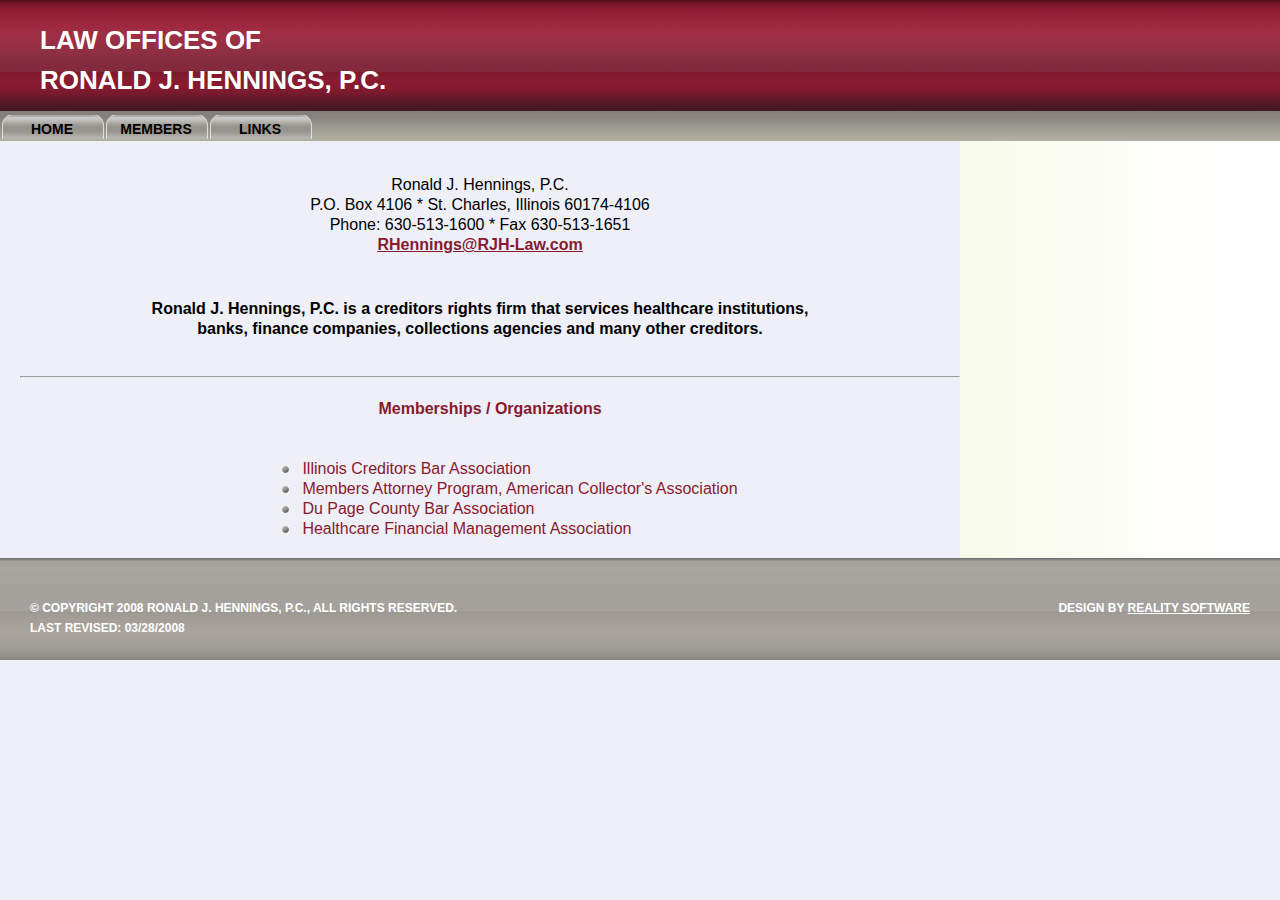
==== index.html @ 8f8e6888 "Initial Commit" ====
﻿<!DOCTYPE html PUBLIC "-//W3C//DTD XHTML 1.0 Transitional//EN" "http://www.w3.org/TR/xhtml1/DTD/xhtml1-transitional.dtd">

<html xmlns="http://www.w3.org/1999/xhtml">
<head>
    <meta http-equiv="Content-Type" content="text/html; charset=utf-8" />
    <title>Law Offices Ronald J. Hennings, P.C.</title>
    <link href="style.css" rel="stylesheet" type="text/css" />
</head>
<body>
    <div id="container">
        <!-- header -->
        <div id="header">
            <div id="logo">
                <a href="Index.html">Law Offices of<br />
                    <br />
                    Ronald J. Hennings, P.C.</a>
            </div>
            <div id="menu">
                <ul>
                    <li><a href="index.html">Home</a></li>
                    <li><a href="employees.html">Members</a></li>
                    <!--<li><a href="opportunity.html">Opportunity</a></li>-->
                    <!--<li><a href="memberships.html">Memberships</a></li>-->
                    <li><a href="links.html">Links</a></li>
                </ul>
            </div>
        </div>
        <!--end header -->
        <!-- main -->
        <div id="main">
            <div id="text">
                <p align="center">
                    <font size="3">Ronald J. Hennings, P.C.<br>
                        P.O. Box 4106 * St. Charles, Illinois 60174-4106<br>
                        Phone: 630-513-1600 * Fax 630-513-1651<br />
                        <a href="mailto:rhennings@rjh-law.com">
                                <font size="3"><strong><u>RHennings@RJH-Law.com</u></strong><a> </font></p>
                <div align="center">
                    <center>
                        <table border="0" width="75%">
                            <tr>
                                <td width="100%">
                                    <p align="center">
                                        <b><font color="#000000" size="3">Ronald J. Hennings, P.C. is a creditors rights firm
                                            that services healthcare institutions, banks, finance companies, collections agencies
                                            and many other creditors.</font></b>
                                </td>
                            </tr>
                        </table>
                    </center>
                </div>
                <hr />
                <center>
                    <h4>
                        Memberships / Organizations</h4>
                    <table>
                        <tr>
                            <td>
                                <ul style="font-size: 16px; text-align: left">
                                    <li>Illinois Creditors Bar Association</li>
                                    <li>Members Attorney Program, American Collector's Association</li>
                                    <li>Du Page County Bar Association</li>
                                    <li>Healthcare Financial Management Association</li>
                                </ul>
                            </td>
                        </tr>
                    </table>
                </center>
            </div>
            <!-- end main -->
            <!-- footer -->
            <div id="footer">
                <div id="left_footer">
                    © Copyright 2008 Ronald J. Hennings, P.C., All rights reserved.
                    <br />
                    Last Revised: 03/28/2008
                </div>
                <div id="right_footer">
                    <!-- DO NOT DELETE THIS LINK! READ THE LICENSE! -->
                    Design by <a href="http://www.realitysoftware.ca" title="Website Design">Reality Software</a>
                    <!-- ****************************************** -->
                </div>
            </div>
            <!-- end footer -->
        </div>
</body>
</html>
---- style.css ----
body
{
	margin: 0;
	font-size: 0.9em;
	line-height: 20px;
	font-family: "Myriad Pro" , "Trebuchet MS" , Arial;
	background-color: #EEEFF7;
}
a
{
	color: #871A2F;
}
a:hover
{
	text-decoration: none;
}
#container
{
	background-color: #fff;
}
#header
{
	background: url(images/header_bckg.jpg) repeat-x #2D1721;
}
#logo
{
	padding: 30px 0 0 40px;
	height: 34px;
}
#logo a
{
	color: #FFFFFF;
	text-decoration: none;
	font-weight: bold;
	height: 36px;
	font-size: 26px;
	text-transform: uppercase;
}
#menu
{
	background: url(images/menu_bckg.jpg) #84807A;
	height: 30px;
	margin-top: 47px;
}
#menu ul
{
	margin: 0;
	padding: 0;
}
#menu ul li
{
	display: inline-block;
	float: left;
	width: 104px;
	list-style: none;
	text-align: center;
}
#menu a
{
	display: block;
	float: left;
	width: 104px;
	color: #000;
	font-size: 14px;
	text-transform: uppercase;
	font-weight: bold;
	text-decoration: none;
	padding-top: 8px;
	background: url(images/button.gif) no-repeat 0 4px;
}
#menu a:hover
{
	background: url(images/button_over.gif) no-repeat 0 4px;
	padding-top: 8px;
	height: 22px;
}
#text
{
	margin: 0 320px 0 20px;
}
#text p
{
	padding: 0 20px 10px 0;
}
#text li
{
	list-style: none;
	padding-left: 20px;
	background: url(images/li.gif) no-repeat 0px 7px;
}
#sidebar
{
	float: right;
	width: 270px;
	padding: 0 20px 0 10px;
	font-size: 13px;
}
h1
{
	margin: 0;
	padding: 0;
	text-transform: uppercase;
	font-size: 2em;
	color: #84807a;
}
#main
{
	float: left;
	background: url(images/sidebar_bckg.gif) repeat-y top right;
	padding: 20px 0 0 0;
}
#foot
{
	background: url(images/foot.gif) no-repeat;
	height: 47px;
	width: 200px;
}
#footer
{
	background: url(images/footer_bckg.jpg) repeat-x #84807a;
	height: 102px;
	clear: both;
}
#left_footer
{
	float: left;
	padding: 40px 0 0 30px;
	background: url(images/c.gif) no-repeat 30px 35px;
	text-transform: uppercase;
	color: #FFFFFF;
	font-weight: bold;
	font-size: 12px;
}
#left_footer a
{
	color: #FFFFFF;
}
#left_footer a:hover
{
	text-decoration: none;
}
#right_footer
{
	float: right;
	padding: 40px 30px 0 0;
	text-transform: uppercase;
	color: #FFFFFF;
	font-weight: bold;
	font-size: 12px;
	text-align: right;
}
#right_footer a
{
	color: #FFFFFF;
}
#right_footer a:hover
{
	text-decoration: none;
}
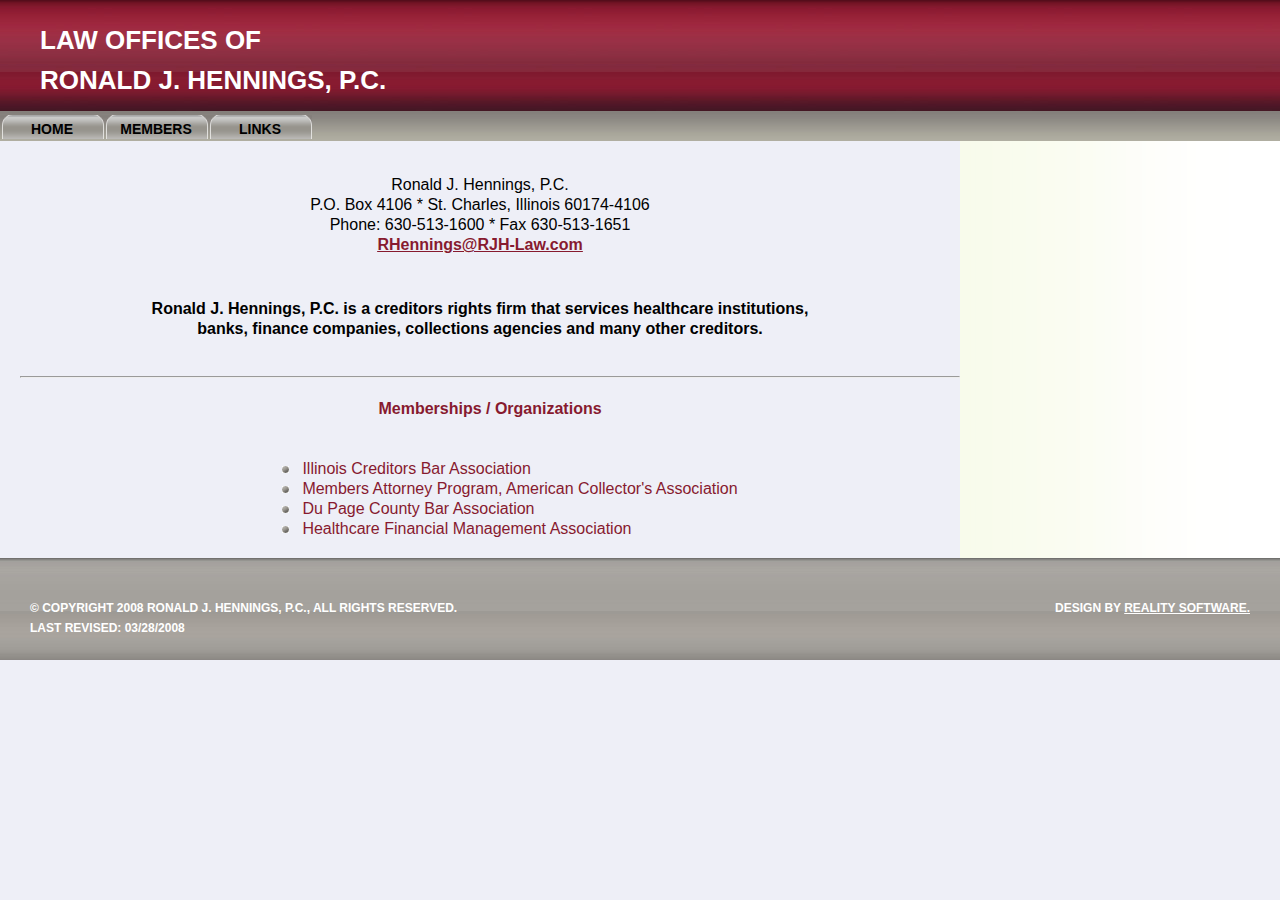
==== commit 921d6ade: "Added cname and small edit to tell if server switched" ====
--- a/index.html
+++ b/index.html
@@ -77,7 +77,7 @@
                 </div>
                 <div id="right_footer">
                     <!-- DO NOT DELETE THIS LINK! READ THE LICENSE! -->
-                    Design by <a href="http://www.realitysoftware.ca" title="Website Design">Reality Software</a>
+                    Design by <a href="http://www.realitysoftware.ca" title="Website Design">Reality Software.</a>
                     <!-- ****************************************** -->
                 </div>
             </div>
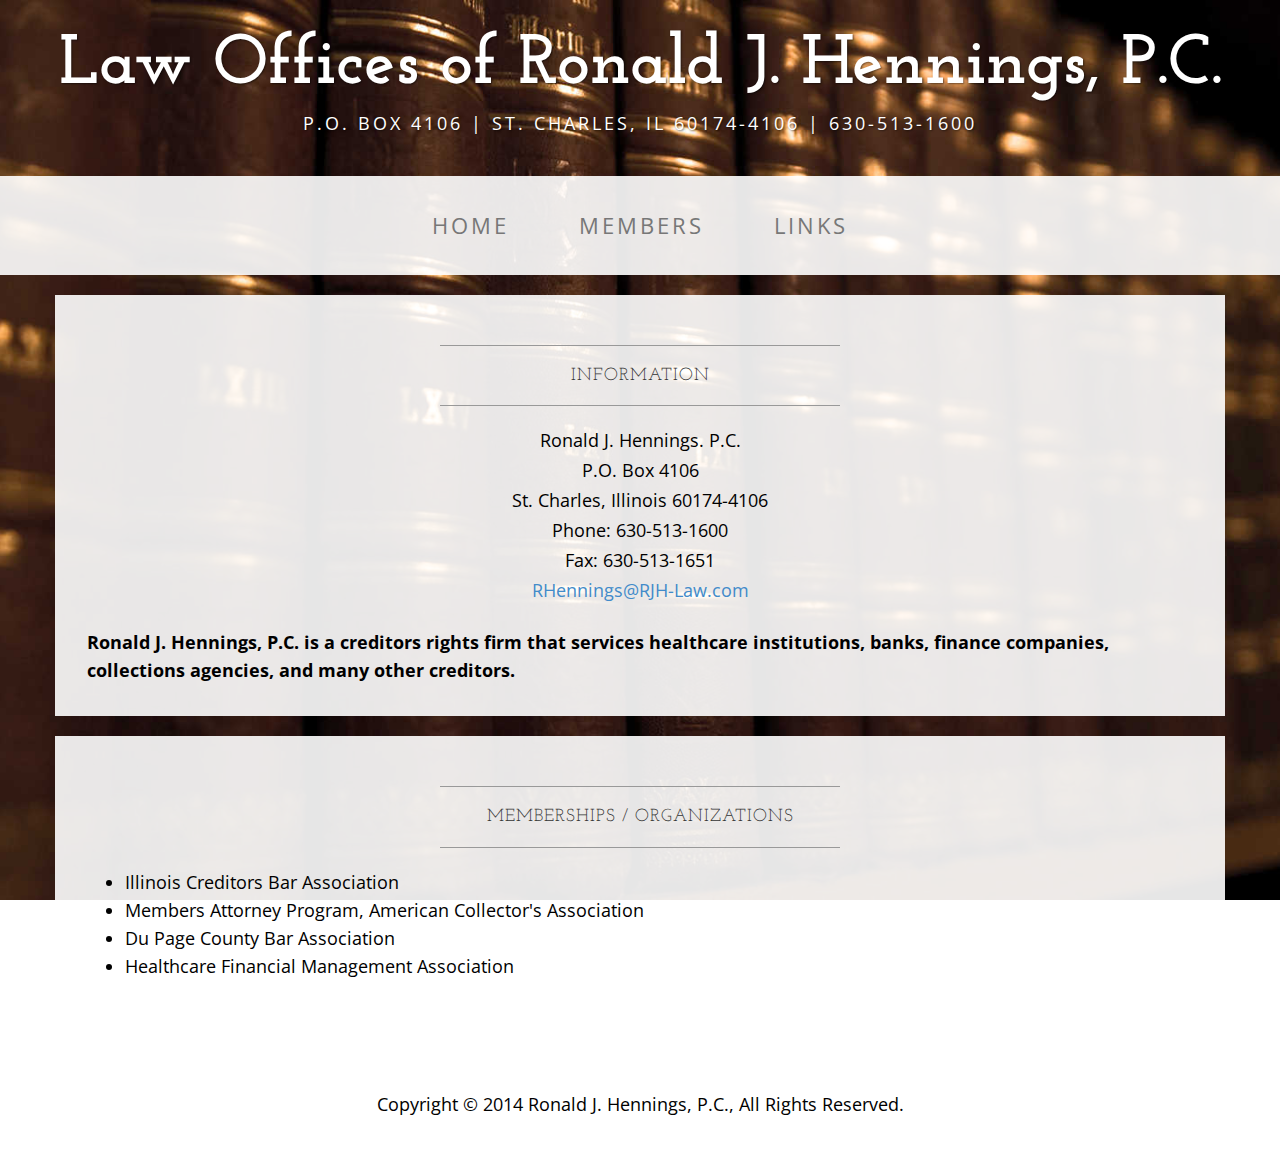
==== commit 62f0c49c: "Moved new site to root" ====
--- a/index.html
+++ b/index.html
@@ -1,87 +1,136 @@
-﻿<!DOCTYPE html PUBLIC "-//W3C//DTD XHTML 1.0 Transitional//EN" "http://www.w3.org/TR/xhtml1/DTD/xhtml1-transitional.dtd">
+<!DOCTYPE html>
+<html lang="en">
 
-<html xmlns="http://www.w3.org/1999/xhtml">
 <head>
-    <meta http-equiv="Content-Type" content="text/html; charset=utf-8" />
-    <title>Law Offices Ronald J. Hennings, P.C.</title>
-    <link href="style.css" rel="stylesheet" type="text/css" />
+
+    <meta charset="utf-8">
+    <meta http-equiv="X-UA-Compatible" content="IE=edge">
+    <meta name="viewport" content="width=device-width, initial-scale=1">
+    <meta name="description" content="">
+    <meta name="author" content="">
+
+    <title>Law Offices of Ronald J. Hennings, P.C.</title>
+
+    <!-- Bootstrap Core CSS -->
+    <link href="css/bootstrap.min.css" rel="stylesheet">
+
+    <!-- Custom CSS -->
+    <link href="css/rjh.css" rel="stylesheet">
+
+    <!-- Fonts -->
+    <link href="http://fonts.googleapis.com/css?family=Open+Sans:300italic,400italic,600italic,700italic,800italic,400,300,600,700,800" rel="stylesheet" type="text/css">
+    <link href="http://fonts.googleapis.com/css?family=Josefin+Slab:100,300,400,600,700,100italic,300italic,400italic,600italic,700italic" rel="stylesheet" type="text/css">
+
+    <!-- HTML5 Shim and Respond.js IE8 support of HTML5 elements and media queries -->
+    <!-- WARNING: Respond.js doesn't work if you view the page via file:// -->
+    <!--[if lt IE 9]>
+        <script src="https://oss.maxcdn.com/libs/html5shiv/3.7.0/html5shiv.js"></script>
+        <script src="https://oss.maxcdn.com/libs/respond.js/1.4.2/respond.min.js"></script>
+    <![endif]-->
+
 </head>
+
 <body>
-    <div id="container">
-        <!-- header -->
-        <div id="header">
-            <div id="logo">
-                <a href="Index.html">Law Offices of<br />
-                    <br />
-                    Ronald J. Hennings, P.C.</a>
+
+    <div class="brand">Law Offices of Ronald J. Hennings, P.C.</div>
+    <div class="address-bar">P.O. Box 4106 | St. Charles, IL 60174-4106 | 630-513-1600</div>
+
+    <!-- Navigation -->
+    <nav class="navbar navbar-default" role="navigation">
+        <div class="container">
+            <!-- Brand and toggle get grouped for better mobile display -->
+            <div class="navbar-header">
+                <button type="button" class="navbar-toggle" data-toggle="collapse" data-target="#bs-example-navbar-collapse-1">
+                    <span class="sr-only">Toggle navigation</span>
+                    <span class="icon-bar"></span>
+                    <span class="icon-bar"></span>
+                    <span class="icon-bar"></span>
+                </button>
+                <!-- navbar-brand is hidden on larger screens, but visible when the menu is collapsed -->
+                <a class="navbar-brand" href="index.html">Ronald J. Hennings, P.C.</a>
             </div>
-            <div id="menu">
-                <ul>
-                    <li><a href="index.html">Home</a></li>
-                    <li><a href="employees.html">Members</a></li>
-                    <!--<li><a href="opportunity.html">Opportunity</a></li>-->
-                    <!--<li><a href="memberships.html">Memberships</a></li>-->
-                    <li><a href="links.html">Links</a></li>
+            <!-- Collect the nav links, forms, and other content for toggling -->
+            <div class="collapse navbar-collapse" id="bs-example-navbar-collapse-1">
+                <ul class="nav navbar-nav">
+                    <li>
+                        <a href="index.html">Home</a>
+                    </li>
+                    <li>
+                        <a href="members.html">Members</a>
+                    </li>
+                    <li>
+                        <a href="links.html">Links</a>
+                    </li>
                 </ul>
             </div>
+            <!-- /.navbar-collapse -->
         </div>
-        <!--end header -->
-        <!-- main -->
-        <div id="main">
-            <div id="text">
-                <p align="center">
-                    <font size="3">Ronald J. Hennings, P.C.<br>
-                        P.O. Box 4106 * St. Charles, Illinois 60174-4106<br>
-                        Phone: 630-513-1600 * Fax 630-513-1651<br />
-                        <a href="mailto:rhennings@rjh-law.com">
-                                <font size="3"><strong><u>RHennings@RJH-Law.com</u></strong><a> </font></p>
-                <div align="center">
-                    <center>
-                        <table border="0" width="75%">
-                            <tr>
-                                <td width="100%">
-                                    <p align="center">
-                                        <b><font color="#000000" size="3">Ronald J. Hennings, P.C. is a creditors rights firm
-                                            that services healthcare institutions, banks, finance companies, collections agencies
-                                            and many other creditors.</font></b>
-                                </td>
-                            </tr>
-                        </table>
-                    </center>
-                </div>
-                <hr />
-                <center>
-                    <h4>
-                        Memberships / Organizations</h4>
-                    <table>
-                        <tr>
-                            <td>
-                                <ul style="font-size: 16px; text-align: left">
-                                    <li>Illinois Creditors Bar Association</li>
-                                    <li>Members Attorney Program, American Collector's Association</li>
-                                    <li>Du Page County Bar Association</li>
-                                    <li>Healthcare Financial Management Association</li>
-                                </ul>
-                            </td>
-                        </tr>
-                    </table>
-                </center>
-            </div>
-            <!-- end main -->
-            <!-- footer -->
-            <div id="footer">
-                <div id="left_footer">
-                    © Copyright 2008 Ronald J. Hennings, P.C., All rights reserved.
-                    <br />
-                    Last Revised: 03/28/2008
-                </div>
-                <div id="right_footer">
-                    <!-- DO NOT DELETE THIS LINK! READ THE LICENSE! -->
-                    Design by <a href="http://www.realitysoftware.ca" title="Website Design">Reality Software.</a>
-                    <!-- ****************************************** -->
+        <!-- /.container -->
+    </nav>
+
+    <div class="container">
+        <div class="row">
+            <div class="box">
+                <div class="col-lg-12 text-center">
+                    <hr>
+                    <h2 class="intro-text text-center">Information</h2>
+                    <hr>
+                    <p>Ronald J. Hennings. P.C.</p>
+                    <p>P.O. Box 4106</p>
+                    <p>St. Charles, Illinois 60174-4106</p>
+                    <p>Phone: 630-513-1600</p>
+                    <p>Fax: 630-513-1651</p>
+                    <p><a href="mailto:rhennings@rjh-law.com">RHennings@RJH-Law.com</a></p>
+                    <br/>
+                    <div class="text-left">
+                    <p><strong>Ronald J. Hennings, P.C. is a creditors rights firm that services healthcare institutions, banks, finance companies, collections agencies, and many other creditors.</strong></p>
+                    </div>
                 </div>
             </div>
-            <!-- end footer -->
         </div>
+
+        <div class="row">
+            <div class="box">
+                <div class="col-lg-12">
+                    <hr>
+                    <h2 class="intro-text text-center">Memberships / Organizations</h2>
+                    <hr>
+                    <ul>
+                        <li>Illinois Creditors Bar Association</li>
+                        <li>Members Attorney Program, American Collector's Association</li>
+                        <li>Du Page County Bar Association</li>
+                        <li>Healthcare Financial Management Association</li>
+                    </ul>
+                </div>
+            </div>
+        </div>
+
+    </div>
+    <!-- /.container -->
+
+    <footer>
+        <div class="container">
+            <div class="row">
+                <div class="col-lg-12 text-center">
+                    <p>Copyright &copy; 2014 Ronald J. Hennings, P.C., All Rights Reserved.</p>
+                </div>
+            </div>
+        </div>
+    </footer>
+
+    <!-- jQuery Version 1.11.0 -->
+    <script src="js/jquery-1.11.0.js"></script>
+
+    <!-- Bootstrap Core JavaScript -->
+    <script src="js/bootstrap.min.js"></script>
+
+    <!-- Script to Activate the Carousel -->
+    <script>
+    $('.carousel').carousel({
+        interval: 5000 //changes the speed
+    })
+    </script>
+
 </body>
+
 </html>
--- a/css/rjh.css
+++ b/css/rjh.css
@@ -0,0 +1,201 @@
+/*!
+ * Start Bootstrap - Business Casual Bootstrap Theme (http://startbootstrap.com)
+ * Code licensed under the Apache License v2.0.
+ * For details, see http://www.apache.org/licenses/LICENSE-2.0.
+ */
+
+body {
+    font-family: "Open Sans","Helvetica Neue",Helvetica,Arial,sans-serif;
+    background: url('../img/bg.jpg') no-repeat center center fixed;
+    -webkit-background-size: cover;
+    -moz-background-size: cover;
+    background-size: cover;
+    -o-background-size: cover;
+}
+
+h1,
+h2,
+h3,
+h4,
+h5,
+h6 {
+    text-transform: uppercase;
+    font-family: "Josefin Slab","Helvetica Neue",Helvetica,Arial,sans-serif;
+    font-weight: 700;
+    letter-spacing: 1px;
+}
+
+p {
+    margin: 2px;
+}
+
+p,li {
+    font-size: 1.25em;
+    line-height: 1.6;
+    color: #000;
+}
+
+hr {
+    max-width: 400px;
+    border-color: #999999;
+}
+
+hr.long{
+    max-width: 90%;
+    border-color: #999999;
+}
+
+.brand,
+.address-bar {
+    display: none;
+}
+
+.navbar-brand {
+    text-transform: uppercase;
+    font-weight: 900;
+    letter-spacing: 2px;
+}
+
+.navbar-nav {
+    text-transform: uppercase;
+    font-weight: 400;
+    letter-spacing: 3px;
+}
+
+.img-full {
+    min-width: 100%;
+}
+
+.brand-before,
+.brand-name {
+    text-transform: capitalize;
+}
+
+.brand-before {
+    margin: 15px 0;
+}
+
+.brand-name {
+    margin: 0;
+    font-size: 4em;
+}
+
+.tagline-divider {
+    margin: 15px auto 3px;
+    max-width: 250px;
+    border-color: #999999;
+}
+
+.box {
+    margin-bottom: 20px;
+    padding: 30px 15px;
+    background: #fff;
+    background: rgba(255,255,255,0.9);
+}
+
+.intro-text {
+    text-transform: uppercase;
+    font-size: 1.25em;
+    font-weight: 400;
+    letter-spacing: 1px;
+}
+
+.img-border {
+    float: none;
+    margin: 0 auto 0;
+    border: #999999 solid 1px;
+}
+
+.img-left {
+    float: none;
+    margin: 0 auto 0;
+}
+
+footer {
+    background: #fff;
+    background: rgba(255,255,255,0.9);
+}
+
+footer p {
+    margin: 0;
+    padding: 50px 0;
+}
+
+@media screen and (min-width:768px) {
+    .brand {
+        display: inherit;
+        margin: 0;
+        padding: 30px 0 10px;
+        text-align: center;
+        text-shadow: 1px 1px 2px rgba(0,0,0,0.5);
+        font-family: "Josefin Slab","Helvetica Neue",Helvetica,Arial,sans-serif;
+        font-size: 5em;
+        font-weight: 700;
+        line-height: normal;
+        color: #fff;
+    }
+
+    .top-divider {
+        margin-top: 0;
+    }
+
+    .img-left {
+        float: left;
+        margin-right: 25px;
+    }
+
+    .address-bar {
+        display: inherit;
+        margin: 0;
+        padding: 0 0 40px;
+        text-align: center;
+        text-shadow: 1px 1px 2px rgba(0,0,0,0.5);
+        text-transform: uppercase;
+        font-size: 1.25em;
+        font-weight: 400;
+        letter-spacing: 3px;
+        color: #fff;
+    }
+
+    .navbar {
+        border-radius: 0;
+    }
+
+    .navbar-header {
+        display: none;
+    }
+
+    .navbar {
+        min-height: 0;
+    }
+
+    .navbar-default {
+        border: none;
+        background: #fff;
+        background: rgba(255,255,255,0.9);
+    }
+
+    .nav>li>a {
+        padding: 35px;
+    }
+
+    .navbar-nav>li>a {
+        line-height: normal;
+    }
+
+    .navbar-nav {
+        display: table;
+        float: none;
+        margin: 0 auto;
+        table-layout: fixed;
+        font-size: 1.25em;
+    }
+}
+
+@media screen and (min-width:1200px) {
+    .box:after {
+        content: '';
+        display: table;
+        clear: both;
+    }
+}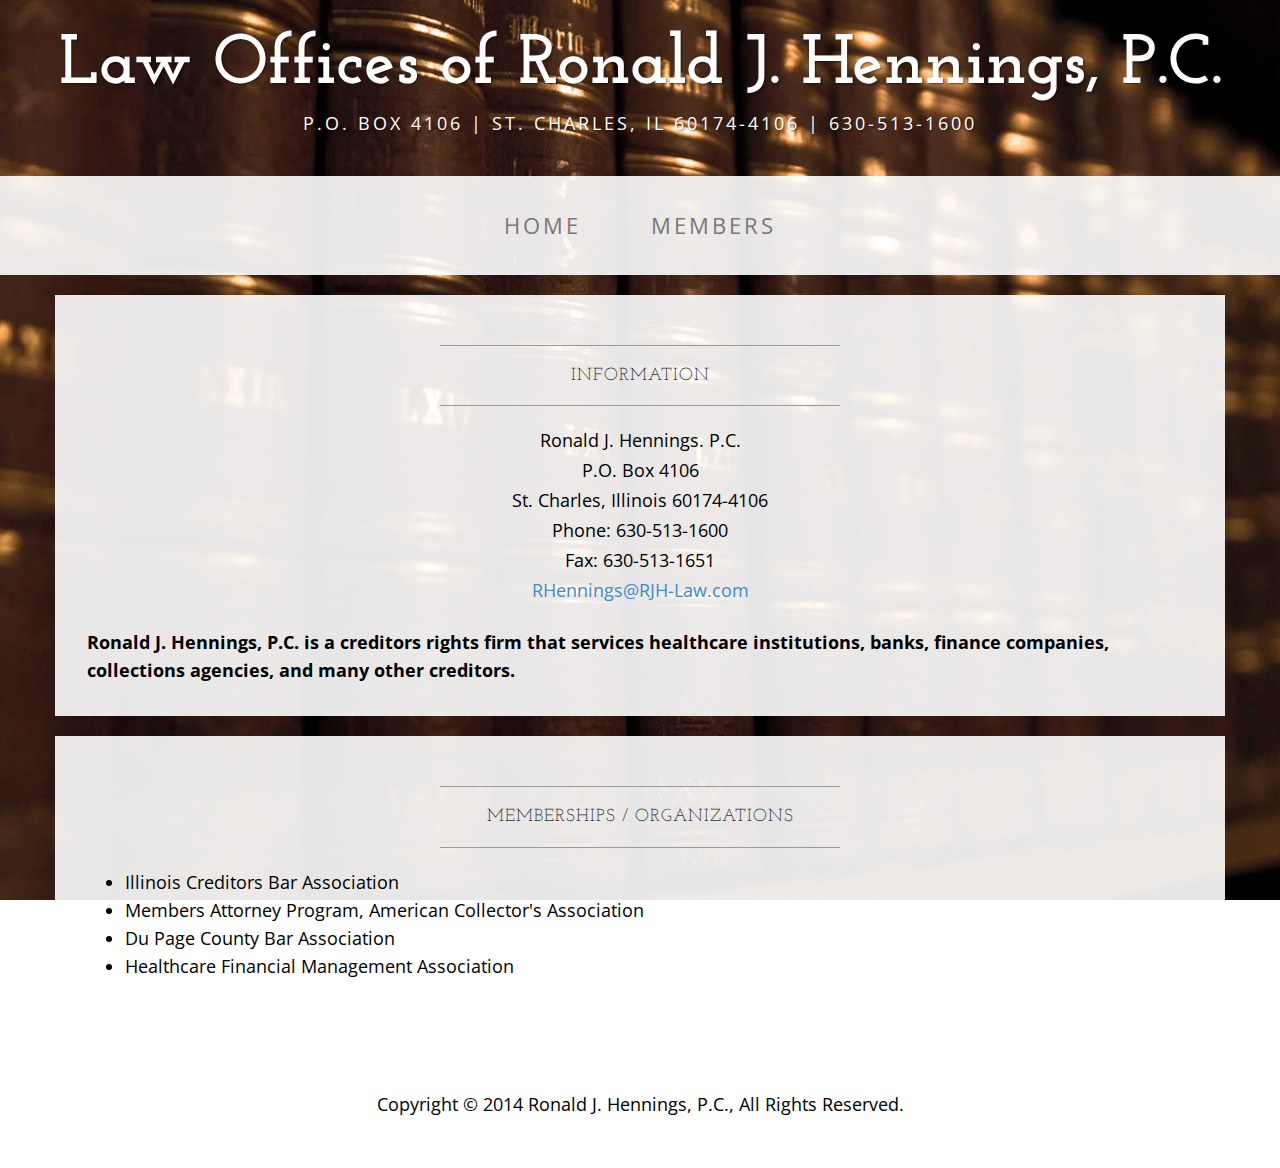
==== commit 10122812: "Removed links page from menu" ====
--- a/index.html
+++ b/index.html
@@ -57,9 +57,6 @@
                     </li>
                     <li>
                         <a href="members.html">Members</a>
-                    </li>
-                    <li>
-                        <a href="links.html">Links</a>
                     </li>
                 </ul>
             </div>
